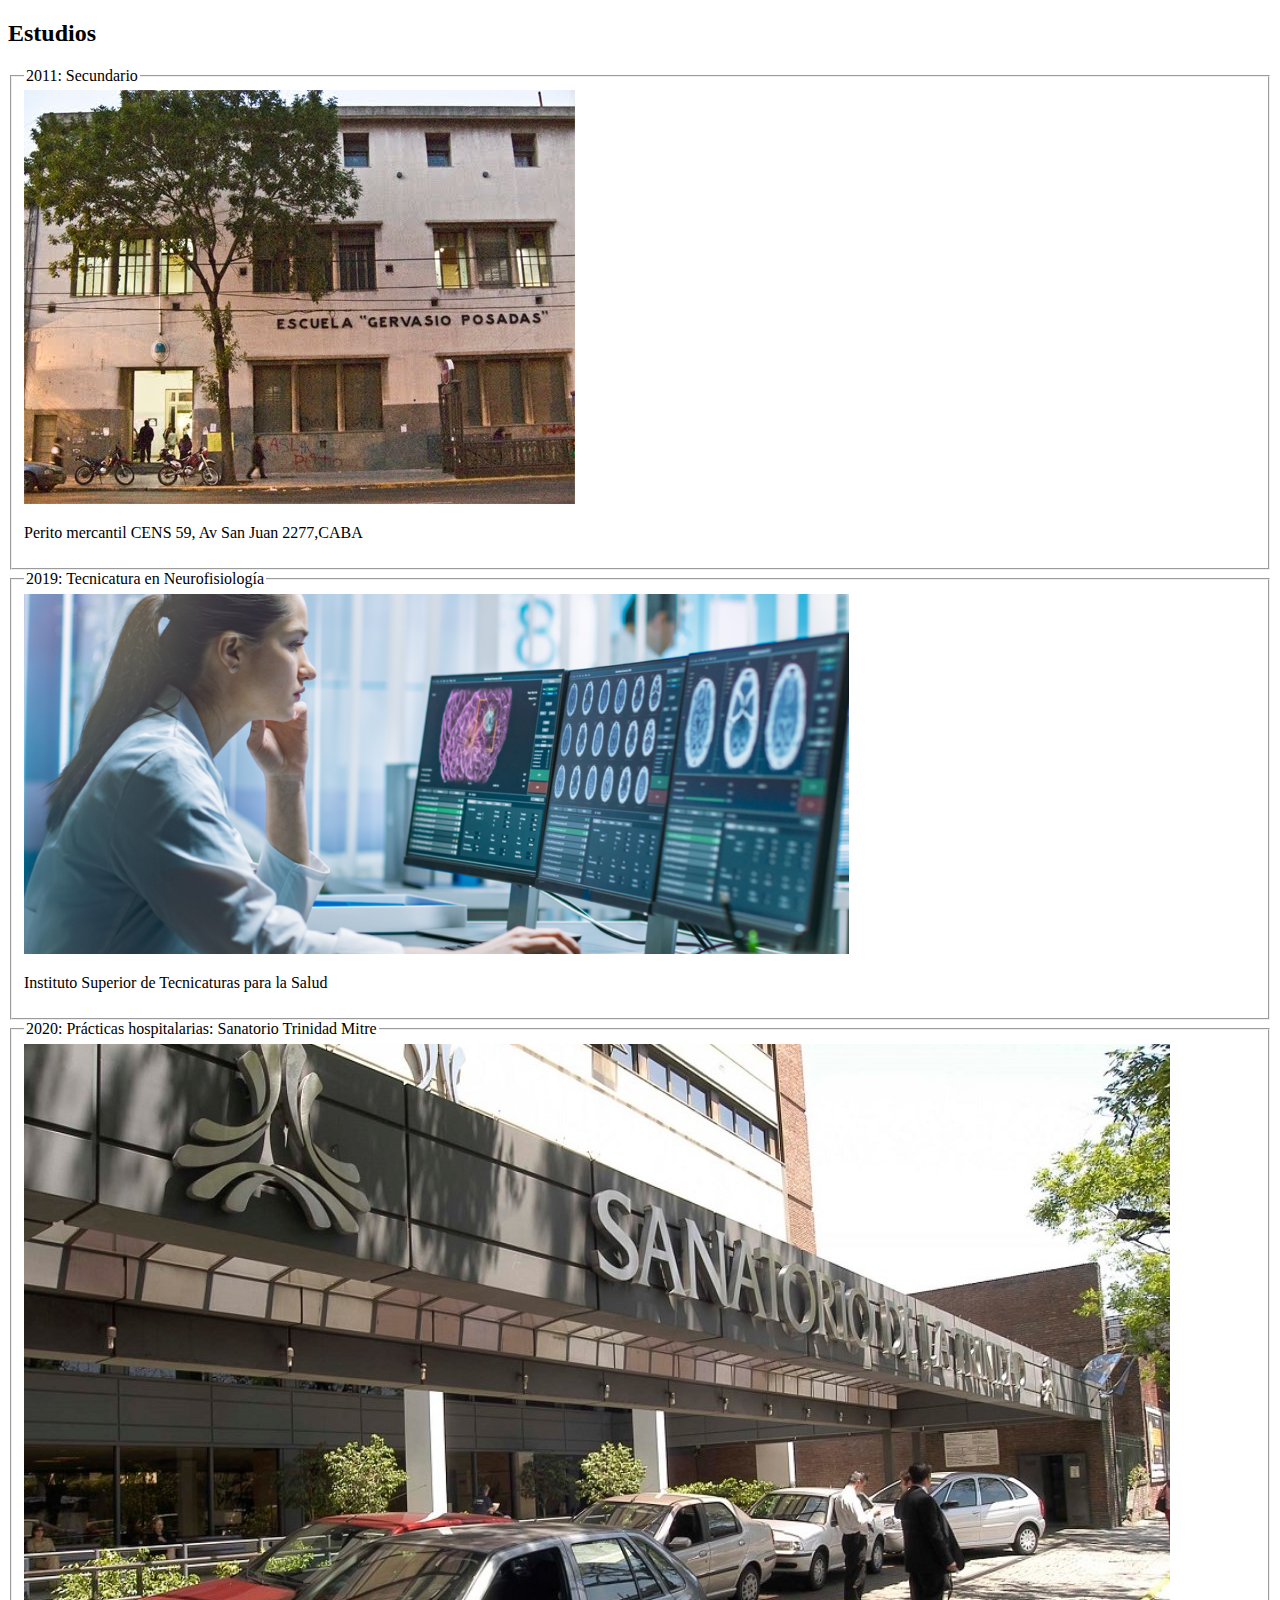
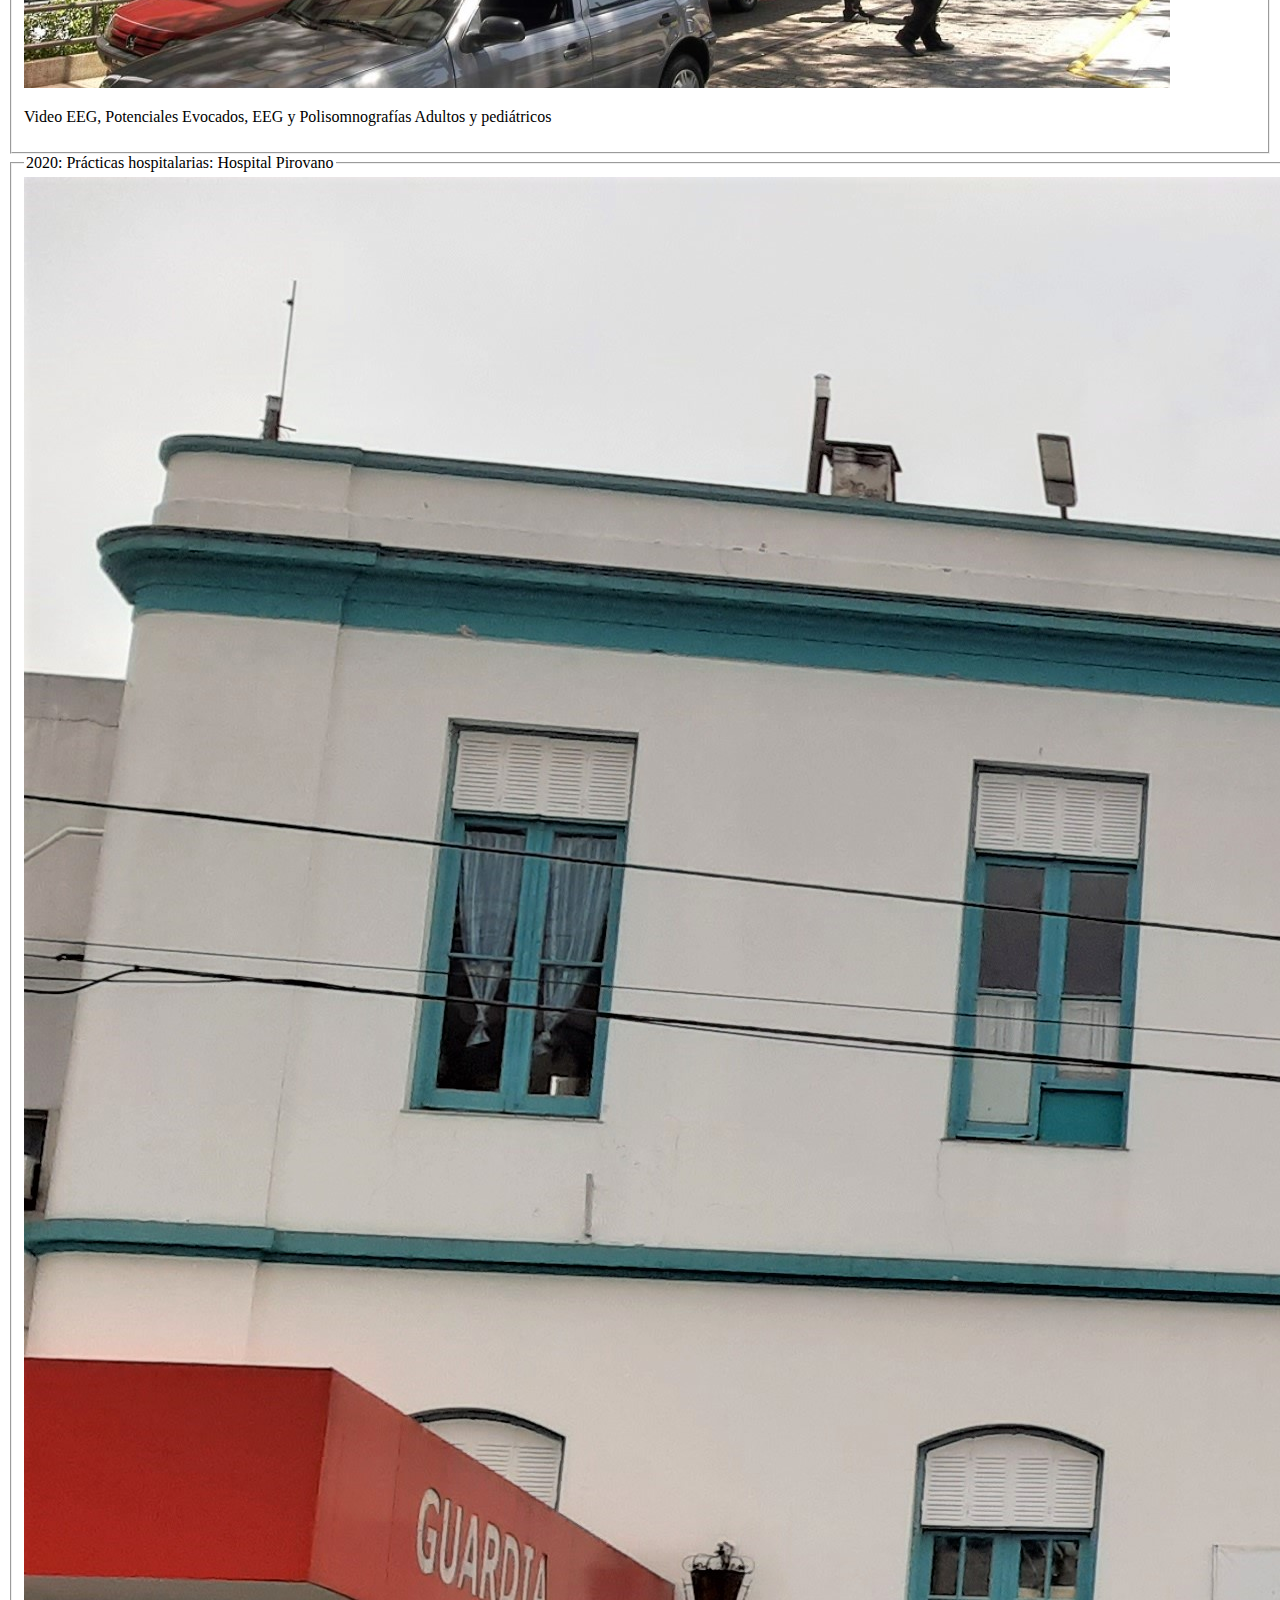
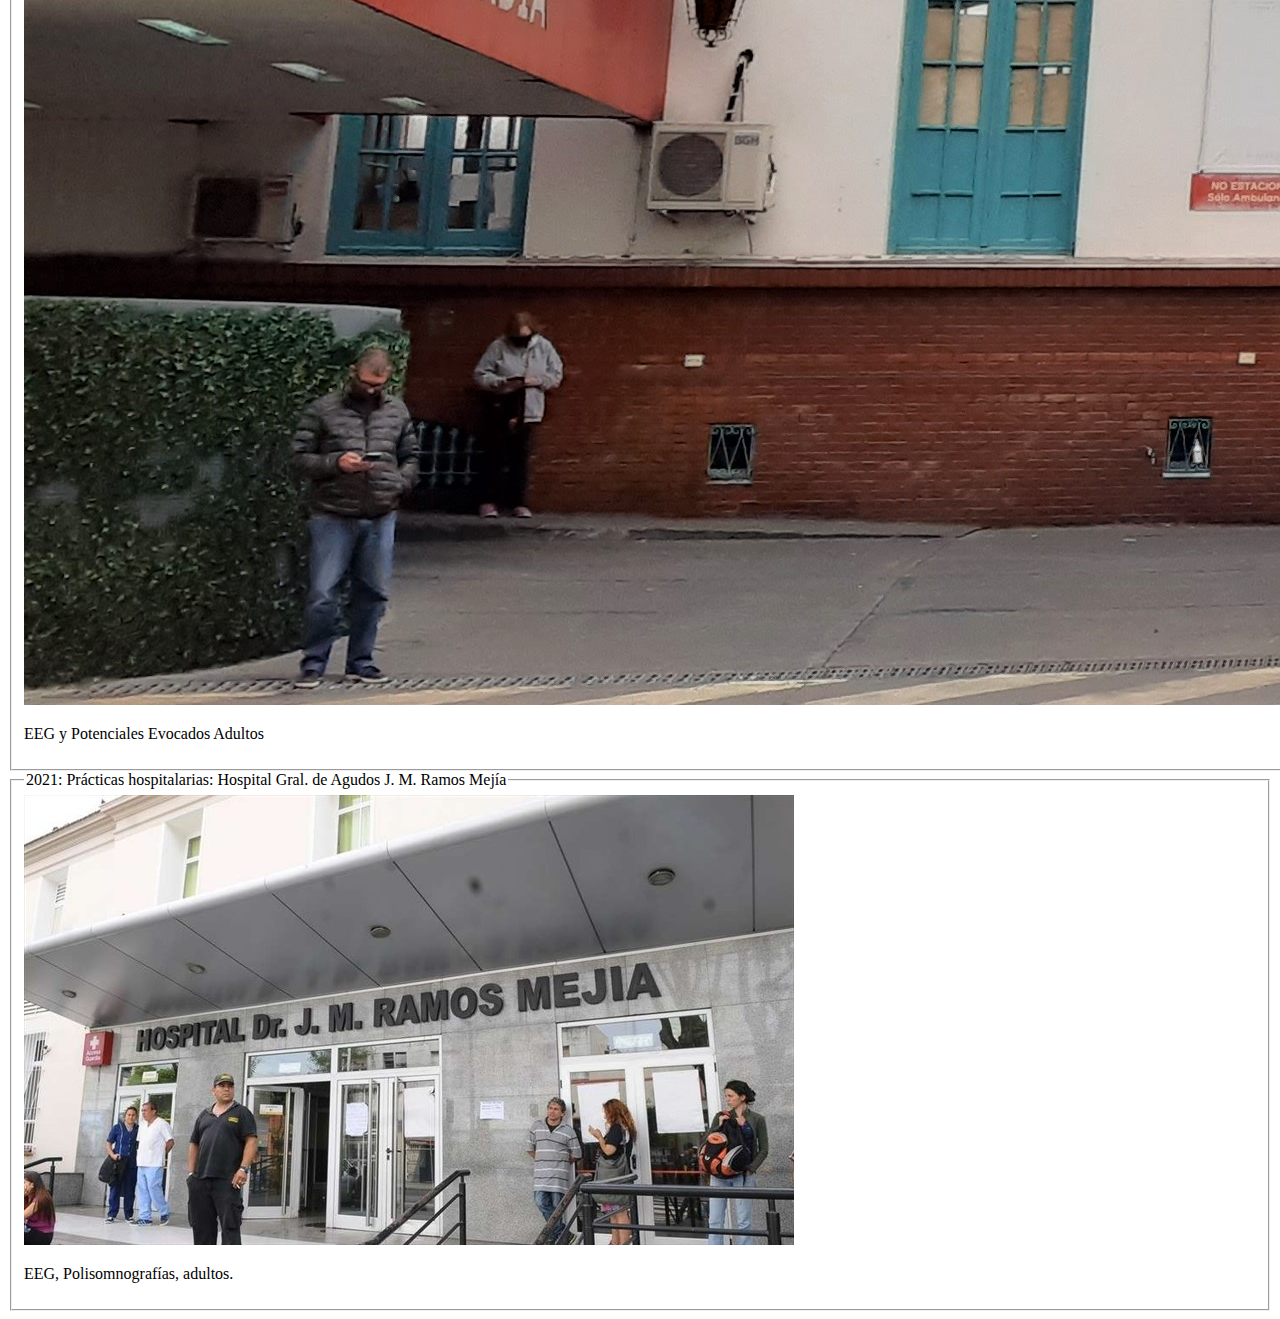
==== estudios.html @ 736523eb "agregando parrafos y barra de navegacion" ====
<!DOCTYPE html>
<html lang="es">
<head>
    <meta charset="UTF-8">
    <meta http-equiv="X-UA-Compatible" content="IE=edge">
    <meta name="viewport" content="width=device-width, initial-scale=1.0">
    <link rel="stylesheet" href="https://cdnjs.cloudflare.com/ajax/libs/font-awesome/6.3.0/css/all.min.css" integrity="sha512-SzlrxWUlpfuzQ+pcUCosxcglQRNAq/DZjVsC0lE40xsADsfeQoEypE+enwcOiGjk/bSuGGKHEyjSoQ1zVisanQ==" crossorigin="anonymous" referrerpolicy="no-referrer"/>
    <title>Estudios</title>
</head>
<body>
    <h2>Estudios <i class="fa-solid fa-book"></i></h2>
    <fieldset>
        <legend> 2011: Secundario </legend>
        <img src="img/59.jpg" alt="Fotografía del CENS nº59"> 
        <p> Perito mercantil
            CENS 59, Av San  Juan 2277,CABA
        </p>
    </fieldset>
    <fieldset>
        <legend> 2019: Tecnicatura en Neurofisiología </legend>
        <img src="img/neuro.png" alt="Estudio de Neurofisiología con equipos profesionales">
        <p>Instituto Superior de Tecnicaturas para la Salud</p>  
    </fieldset>
    <fieldset>
        <legend>2020: Prácticas hospitalarias: Sanatorio Trinidad Mitre</legend>
        <img src="img/trinidadmitre.jpg" alt="Edificio ddel Sanatorio Trinidad Mitre">
        <p> Video EEG, Potenciales Evocados, EEG y Polisomnografías  
            Adultos y pediátricos
        </p>  
    </fieldset>
    <fieldset>
        <legend>2020: Prácticas hospitalarias: Hospital Pirovano </legend>
        <img src="img/hospitalpirovano.jpg" alt="Edificio del Hospital Pirovano">
        <p> EEG y Potenciales Evocados Adultos </p>
    </fieldset>
    <fieldset>
        <legend>2021: Prácticas hospitalarias: Hospital Gral. de Agudos J. M. Ramos Mejía </legend>
        <img src="img/ramosmejia.jpg" alt="Edificio del Hospital Gral. de Agudos J. M. Ramos Mejía ">
        <p> EEG, Polisomnografías, adultos.</p>
    </fieldset>
    
</html>
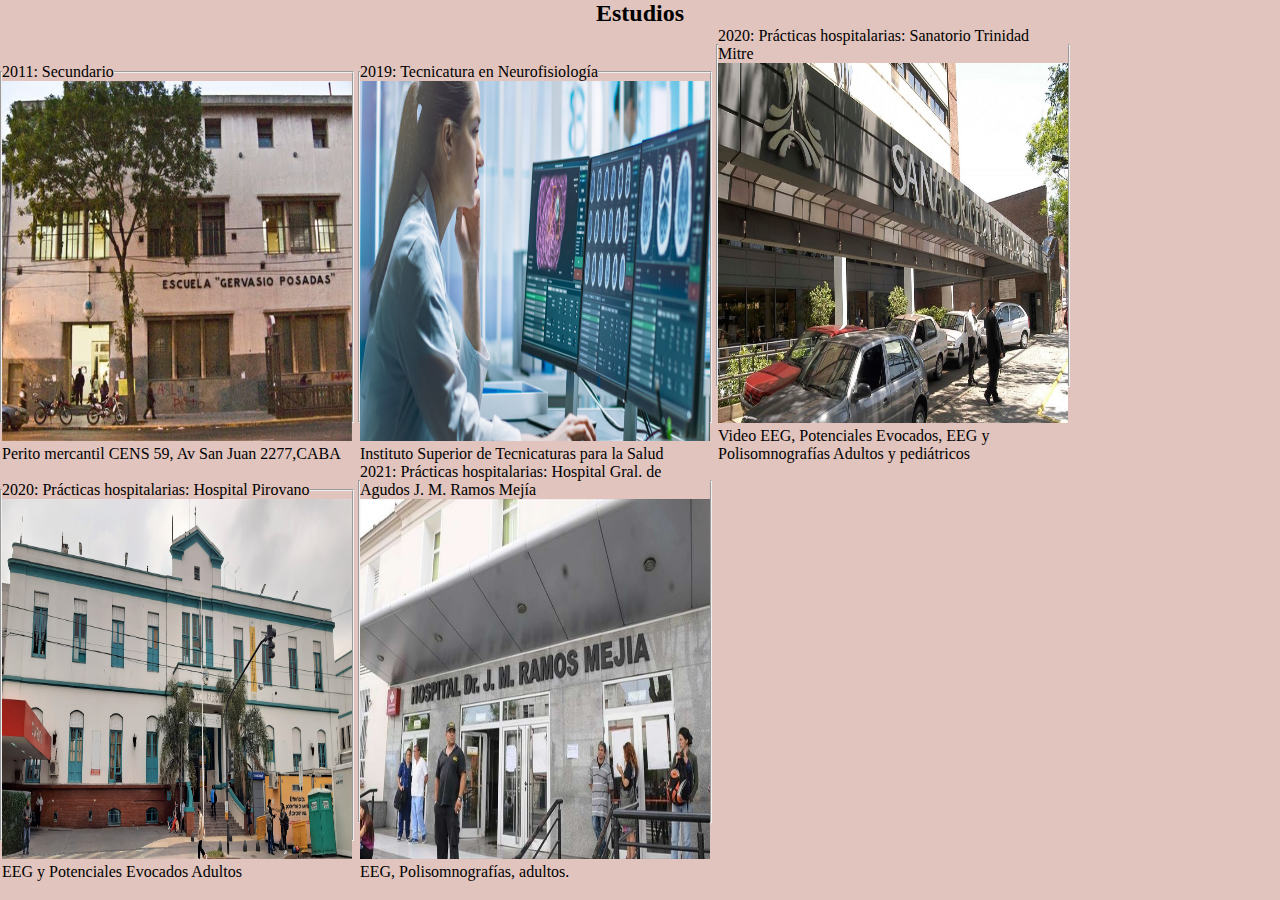
==== commit 66ae3b44: "diseños de las paginas" ====
--- a/estudios.html
+++ b/estudios.html
@@ -4,6 +4,7 @@
     <meta charset="UTF-8">
     <meta http-equiv="X-UA-Compatible" content="IE=edge">
     <meta name="viewport" content="width=device-width, initial-scale=1.0">
+    <link rel="stylesheet" href="estudios.css">
     <link rel="stylesheet" href="https://cdnjs.cloudflare.com/ajax/libs/font-awesome/6.3.0/css/all.min.css" integrity="sha512-SzlrxWUlpfuzQ+pcUCosxcglQRNAq/DZjVsC0lE40xsADsfeQoEypE+enwcOiGjk/bSuGGKHEyjSoQ1zVisanQ==" crossorigin="anonymous" referrerpolicy="no-referrer"/>
     <title>Estudios</title>
 </head>
--- a/estudios.css
+++ b/estudios.css
@@ -0,0 +1,29 @@
+@import url('https://fonts.googleapis.com/css2?family=Montserrat&display=swap');
+* {
+    margin: 0;
+    padding: 0;
+    box-sizing: border-box;
+    list-style: none;
+}
+
+h2 {
+    box-sizing: border-box;
+    position: relative;
+    justify-content: center;
+    display: flex;
+}
+
+body{
+    background: #e1c4bd;
+}
+img {
+    position: relative;
+    width: 350px;
+    height: 360px;
+}
+fieldset {
+    display: inline-block;
+    position: relative;
+    width: 350px;
+    height: 360px;
+}